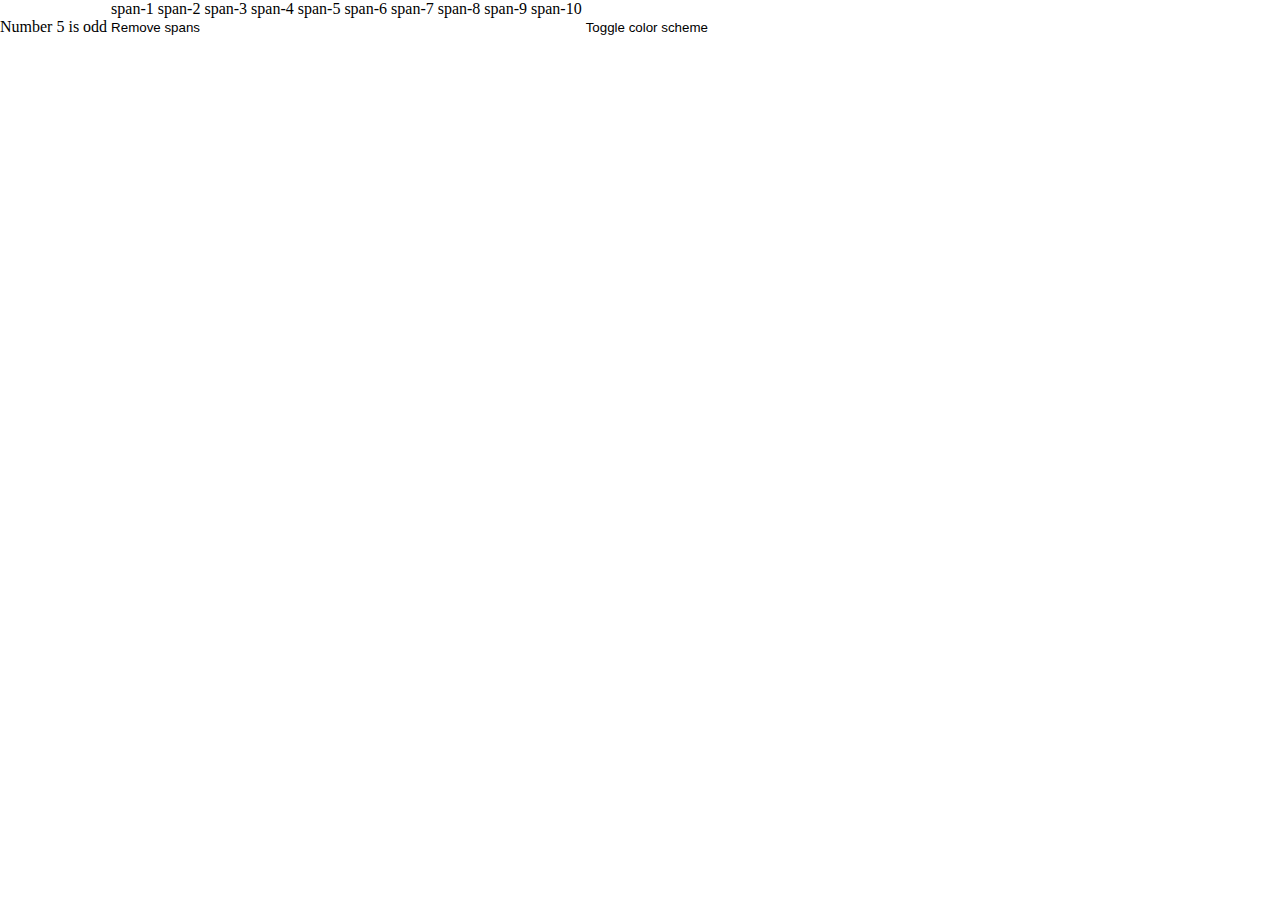
==== task 3/index.html @ 6710c5c0 "download html, css, js files" ====
<!DOCTYPE html>
<html lang="en">
<head>
  <meta charset="UTF-8">
  <link rel="stylesheet" href="css/reset.css">
  <link rel="stylesheet" href="css/style.css">
  <title>Document</title>
</head>
<body class="_color-scheme-light">
<div class="b-tasks">
  <ul class="1-tasks">
    <li class="1-tasks_item">
      <p class="1-tasks_item-text">Number 5 is odd</p>
    </li>
    <li class="1-tasks_item">
      <div class="1-tasks_inner">
        <span class="1-tasks_span">span-1</span>
        <span class="1-tasks_span">span-2</span>
        <span class="1-tasks_span">span-3</span>
        <span class="1-tasks_span">span-4</span>
        <span class="1-tasks_span">span-5</span>
        <span class="1-tasks_span">span-6</span>
        <span class="1-tasks_span">span-7</span>
        <span class="1-tasks_span">span-8</span>
        <span class="1-tasks_span">span-9</span>
        <span class="1-tasks_span">span-10</span>
      </div>
      <button type="button"
              class="1-tasks_btn _remove"
      >
        Remove spans
      </button>
    </li>
    <li class="1-tasks_item">
      <button type="button"
              class="1-tasks_btn _toggle"
      >
        Toggle color scheme
      </button>
    </li>
  </ul>
</div>
<script src="js/main.js"></script>
</body>
</html>
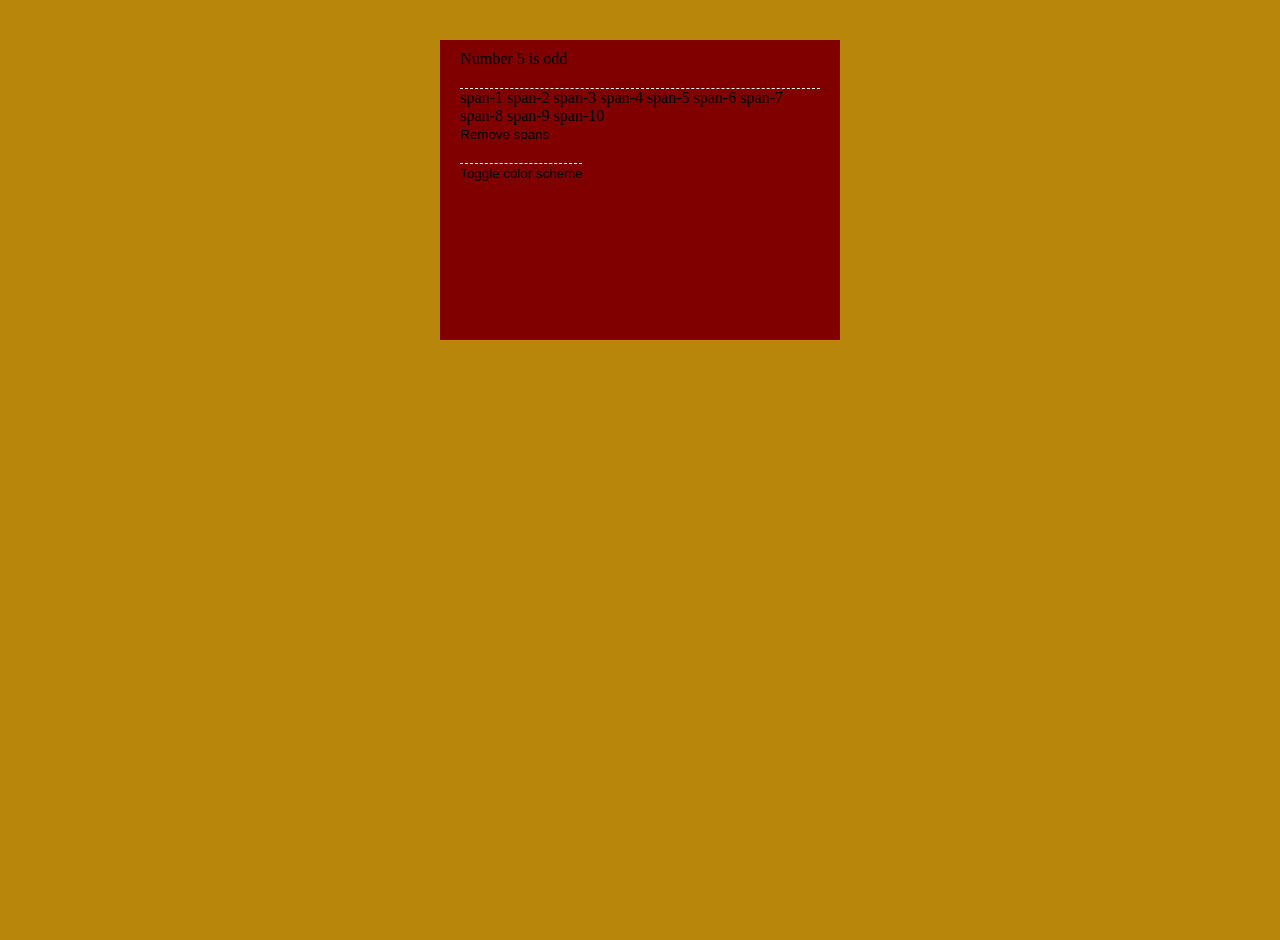
==== commit 622c9f09: "update css" ====
--- a/task 3/index.html
+++ b/task 3/index.html
@@ -8,32 +8,32 @@
 </head>
 <body class="_color-scheme-light">
 <div class="b-tasks">
-  <ul class="1-tasks">
-    <li class="1-tasks_item">
-      <p class="1-tasks_item-text">Number 5 is odd</p>
+  <ul class="l-tasks">
+    <li class="l-tasks_item">
+      <p class="l-tasks_item-text">Number 5 is odd</p>
     </li>
-    <li class="1-tasks_item">
-      <div class="1-tasks_inner">
-        <span class="1-tasks_span">span-1</span>
-        <span class="1-tasks_span">span-2</span>
-        <span class="1-tasks_span">span-3</span>
-        <span class="1-tasks_span">span-4</span>
-        <span class="1-tasks_span">span-5</span>
-        <span class="1-tasks_span">span-6</span>
-        <span class="1-tasks_span">span-7</span>
-        <span class="1-tasks_span">span-8</span>
-        <span class="1-tasks_span">span-9</span>
-        <span class="1-tasks_span">span-10</span>
+    <li class="l-tasks_item">
+      <div class="l-tasks_inner">
+        <span class="l-tasks_span">span-1</span>
+        <span class="l-tasks_span">span-2</span>
+        <span class="l-tasks_span">span-3</span>
+        <span class="l-tasks_span">span-4</span>
+        <span class="l-tasks_span">span-5</span>
+        <span class="l-tasks_span">span-6</span>
+        <span class="l-tasks_span">span-7</span>
+        <span class="l-tasks_span">span-8</span>
+        <span class="l-tasks_span">span-9</span>
+        <span class="l-tasks_span">span-10</span>
       </div>
       <button type="button"
-              class="1-tasks_btn _remove"
+              class="l-tasks_btn _remove"
       >
         Remove spans
       </button>
     </li>
-    <li class="1-tasks_item">
+    <li class="l-tasks_item">
       <button type="button"
-              class="1-tasks_btn _toggle"
+              class="l-tasks_btn _toggle"
       >
         Toggle color scheme
       </button>
--- a/task 3/css/style.css
+++ b/task 3/css/style.css
@@ -0,0 +1,23 @@
+body {
+    background-color: darkgoldenrod;
+
+}
+.b-tasks {
+    background-color: maroon;
+    width: 400px;
+    height: 300px;
+    margin: 40px auto 0;
+}
+.l-tasks {
+   margin: 0 20px;
+  }
+.l-tasks_item {
+    margin: 10px 0;
+}
+.l-tasks_item:nth-child(n+2) {
+    border-top:1px dashed #fff;
+
+  }
+
+
+
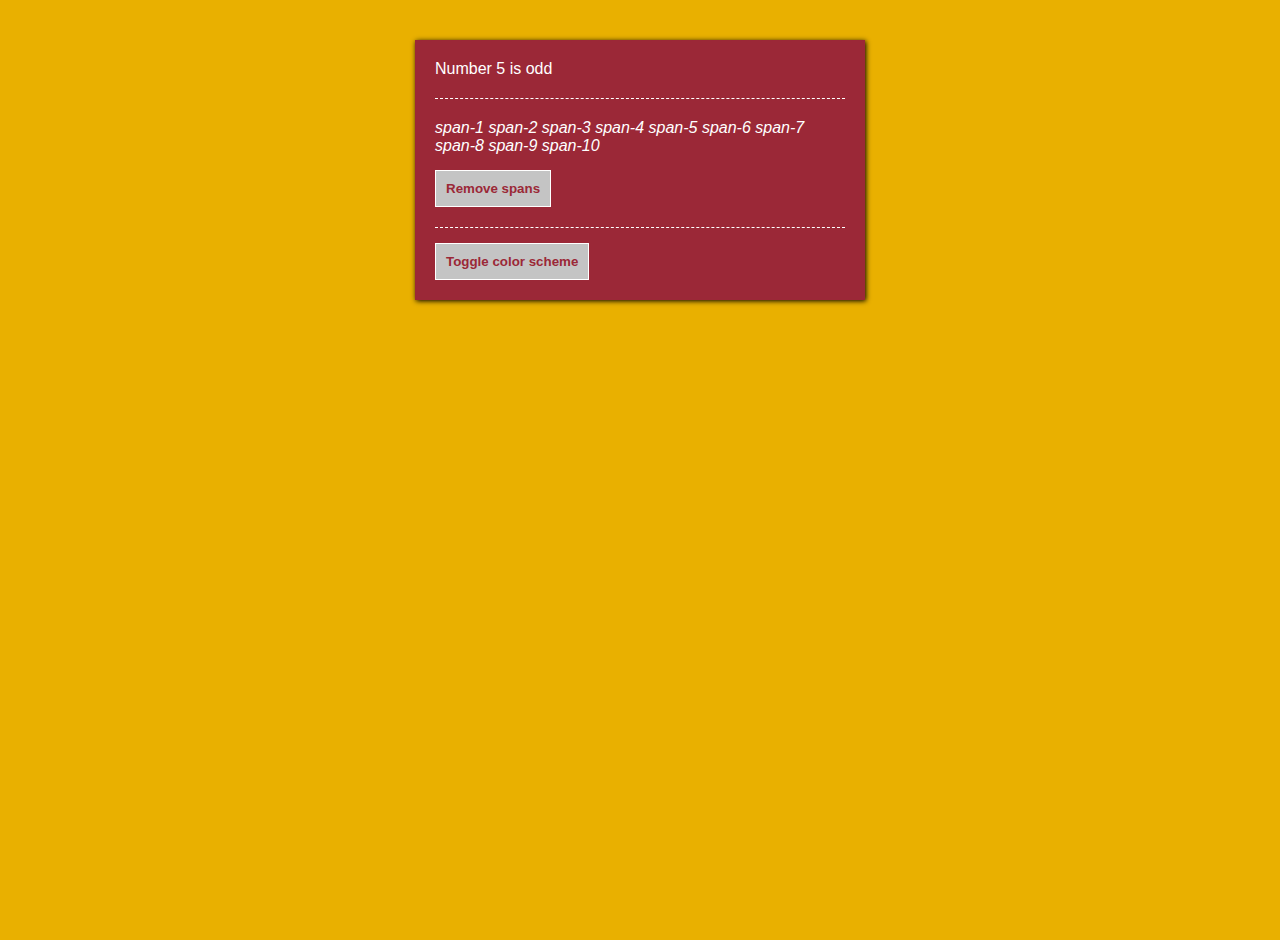
==== commit edaaae8a: "add js-code" ====
--- a/task 3/index.html
+++ b/task 3/index.html
@@ -6,7 +6,7 @@
   <link rel="stylesheet" href="css/style.css">
   <title>Document</title>
 </head>
-<body class="_color-scheme-light">
+<body class="_color-scheme-vivid">
 <div class="b-tasks">
   <ul class="l-tasks">
     <li class="l-tasks_item">
--- a/task 3/css/style.css
+++ b/task 3/css/style.css
@@ -1,23 +1,56 @@
-body {
-    background-color: darkgoldenrod;
-
+._color-scheme-light {
+    background-color: #f9f9f9;
+    color: #000;
+    font-family: sans-serif;
 }
-.b-tasks {
-    background-color: maroon;
-    width: 400px;
-    height: 300px;
-    margin: 40px auto 0;
+._color-scheme-vivid  {
+    background-color: #e9b000;
+    color: #fff;
+    font-family: sans-serif;
+}
+._color-scheme-light .b-tasks {
+    background-color: #d3af57;
+    width: 450px;
+    margin: 40px auto;
+    box-shadow: 1px 1px 5px #000;
+}
+._color-scheme-vivid .b-tasks {
+    background-color: #9b2837;
+    width: 450px;
+    margin: 40px auto;
+    box-shadow: 1px 1px 5px #000;
 }
 .l-tasks {
-   margin: 0 20px;
-  }
+    padding: 20px;
+}
+.l-tasks_inner {
+    margin-top: 20px;
+    font-style: italic;
+}
 .l-tasks_item {
-    margin: 10px 0;
+    display: block;
 }
-.l-tasks_item:nth-child(n+2) {
+._color-scheme-light .l-tasks_item:nth-child(n+2) {
+    margin-top: 20px;
+    border-top:1px dashed #000;
+}
+._color-scheme-vivid  .l-tasks_item:nth-child(n+2) {
+    margin-top: 20px;
     border-top:1px dashed #fff;
-
-  }
-
-
-
+}
+._color-scheme-light .l-tasks_btn {
+    margin-top: 15px;
+    background-color: #555354;
+    padding: 10px;
+    color: #f9f9f9;
+    font-weight: 700;
+    border: 1px solid #fff;
+}
+._color-scheme-vivid .l-tasks_btn {
+    margin-top: 15px;
+    background-color: #c4c4c4 ;
+    padding: 10px;
+    color: #9b2837;
+    font-weight: 700;
+    border: 1px solid #fff;
+}